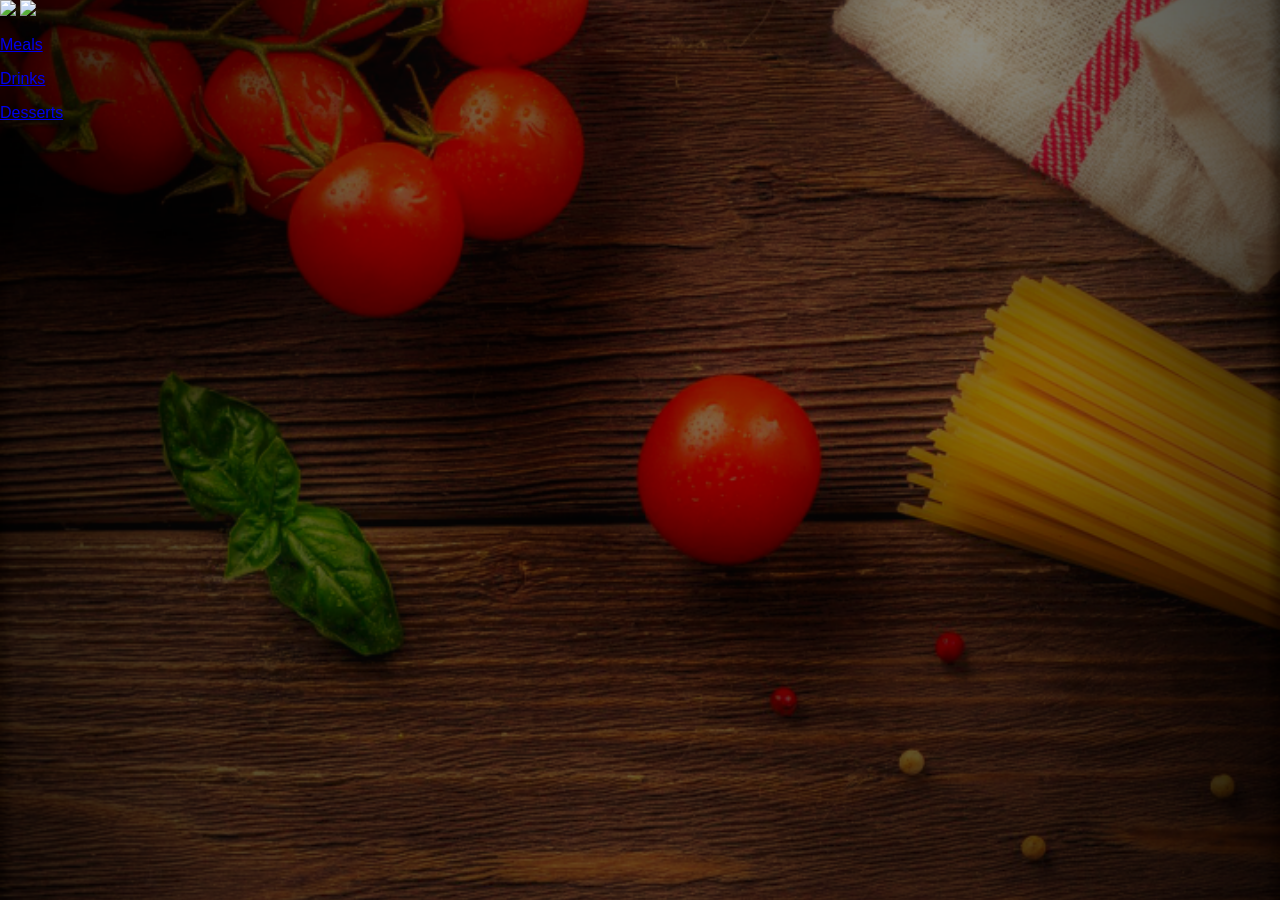
==== index.html @ f633b6c1 "Add files via upload" ====
<!DOCTYPE html>
<html>
    <head>
        <title>My Recipe Book</title>
        <link rel="stylesheet" href="style.css">
    </head>
        
    <body class="body-home">
        <div id="home">

           <img src="Images/logo-img.png" id="home-logo-img">
           <img src="Images/logo-text.png" id="home-logo-text">

            <div class="home-menu">
                <a href="meals.html" class="home-menu-item">
                    <p>Meals</p>
                </a>

                <a href="drinks.html" class="home-menu-item">
                    <p>Drinks</p>
                </a>

                <a href="desserts.html" class="home-menu-item">
                    <p>Desserts</p>
                </a>    

            </div>
        </div>
     </body>
</html>
---- style.css ----
html{
    height:100%;
}

body{
    font-family: sans-serif;

    margin:0;
    padding:0;

    height:100%;
}

.body-home{
    background-image: Url("images/background-01-port.png");
    background-position: center;
    background-attachment: fixed;
    background-repeat: no-repeat;
    background-size: cover;
}

.body-meals{
    background-image: Url("images/background-02-port.png");
    background-position: center;
    background-attachment: fixed;
    background-repeat: no-repeat;
    background-size: cover;
}
/*============= CUSTOM CHECKBOXES =============/*


.input[type=checkbox] {
    display: none;
}

input[type=checkbox] + label:before{
    font-family: FontAwesome;
    display: inline-block;

    content: "\f0c8";
    letter-spacing: 10px;
    font-size: 20px;
}

input[type=checkbox]: checked + label:before {
    content: "\f14a";
}

/*============= HEADER =============/*
.header{
    background-color: #2196f3;

    width: 100%;
    height: 50px;
    top: 0;

    position: fixed;
    overflow: hidden;

    text-align: center;
}

.header i{
    float: left;
    padding: 17px 0px 0px 17px;
    color: #fffffff;
}

.header img{
    width: 150px;
    padding-top: 14px;
    padding-right: 25px; 
}

/*============= HOME PAGE =============/*

#home-logo-img{
    width: 50px;
    display: block;
    margin: auto;
    padding: 25px 10px 10px 10px;
}

#home-logo-text {
    width: auto;
    display: block;
    margin: auto;
    padding: 25px;
}

/*======= HOME PAGE MENU ========/*

.home-menu-item{
    text-decoration: none;
    text-transform: uppercase;

    color: #ffffff;
    font-size: 25px;
    font-weight: bold;
    text-align: center;
    border: 5px solid #ffffff;

    display: block;
    margin:auto;
    margin-bottom: 10px;

    width: 80%
}

/*============= MEALS PAGE =============/*

.meals{
    padding-top: 50px;
}

/*======= MEALS PAGE MENU ========/*

.meals-list a {
    text decoration: none;

}

.meals-list-item {
     border: 5px solid #1a1a1a;
     margin: 10px;
}

.meals-list-item h1 {
     font-weight: bold;
     font-size: 20px;
     color: 1a1a1a;
     padding-left: 10px;
}

.meals-list-item i{
    float: right;
    color: #1a1a1a;
    padding-right: 20px;
}

.meals-list-item p {
     font-size: 15px;
     font-style: italic;
     color: #4d4d4d;
     margin-top: -7px;
     padding-left: 10px;


}

/*============= RECIPE PAGE =============/*

#recipe{
    padding-top: 50px;s
}

/*======= RECIPE DETAILS ========/*

.recipe-details img{
    width: 100%;
}

recipe-details h1{
    font-size: 25px;
    text-align: center;
    border: 5px solid #1a1a1a;
    margin: 10px;
    padding: 
} 

.recipe-details h2{
    font-size: 20px;
    text-align: left;
    margin: 0;
    margin-left: 10px;
}

.recipe-details-info{
    margin: 25px;
    margin-right: 25px;
}

.recipe-details-info p{
    font-size: 13px;
    display: inline-block;
}

.recipe-details-ingredients label{
    line-height: 25px;
    margin-left: 10px;
}

.recipe-details-steps{
    padding-top: 20px;
}

.recipe-details-steps ol{
    padding-left: 28px;
}
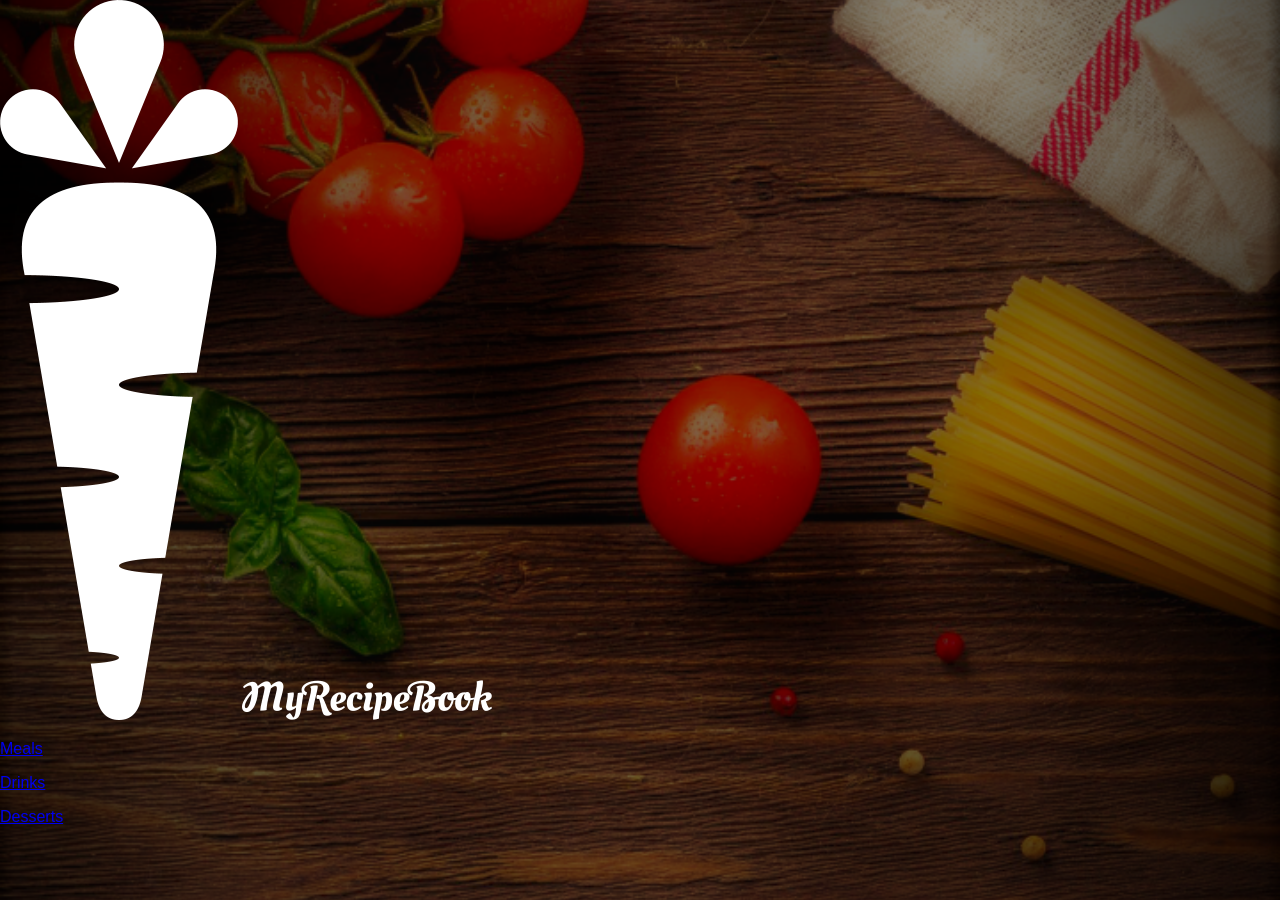
==== commit f4dd5e95: "Fix image paths in index.html" ====
--- a/index.html
+++ b/index.html
@@ -8,8 +8,8 @@
     <body class="body-home">
         <div id="home">
 
-           <img src="Images/logo-img.png" id="home-logo-img">
-           <img src="Images/logo-text.png" id="home-logo-text">
+           <img src="images/logo-img.png" id="home-logo-img">
+           <img src="images/logo-text.png" id="home-logo-text">
 
             <div class="home-menu">
                 <a href="meals.html" class="home-menu-item">
@@ -27,4 +27,4 @@
             </div>
         </div>
      </body>
-</html>+</html>
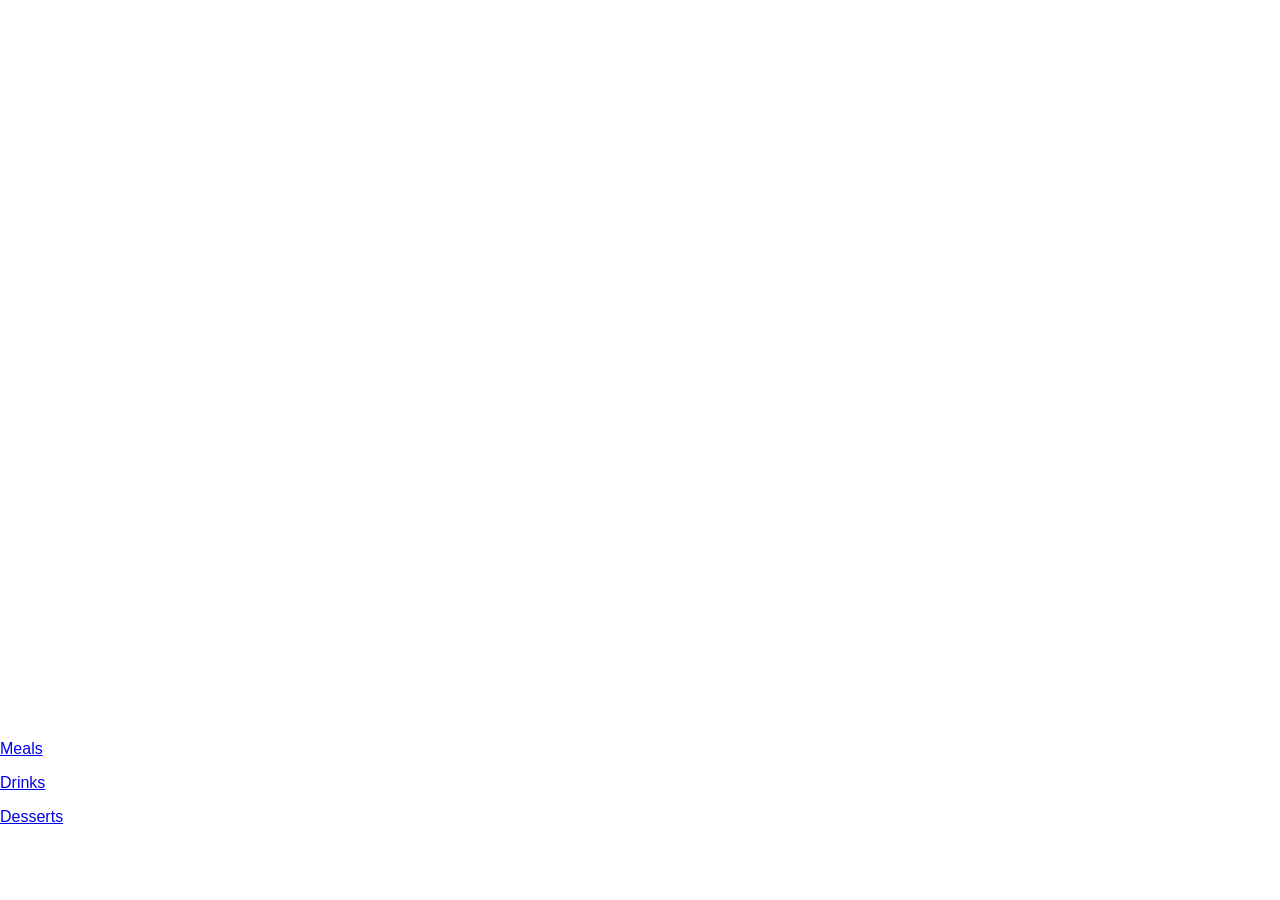
==== commit 74b3b803: "Add files via upload" ====
--- a/index.html
+++ b/index.html
@@ -27,4 +27,4 @@
             </div>
         </div>
      </body>
-</html>
+</html>
--- a/style.css
+++ b/style.css
@@ -10,6 +10,26 @@
 
     height:100%;
 }
+
+/*============= HOME PAGE =============/*
+
+/*============= HOME PAGE MENU =============/*
+
+.home-menu-item{
+    text-decoration: none;
+    text-transform: uppercase;
+
+color: black;
+font-size: 25px;
+font-weight: bold;
+text-align: center;
+border: 5px solid black;
+
+display: block;
+margin:auto
+margin-bottom: 10ox;
+width: 80%;
+
 
 .body-home{
     background-image: Url("images/background-01-port.png");
@@ -151,7 +171,7 @@
 /*============= RECIPE PAGE =============/*
 
 #recipe{
-    padding-top: 50px;s
+    padding-top: 50px;
 }
 
 /*======= RECIPE DETAILS ========/*
